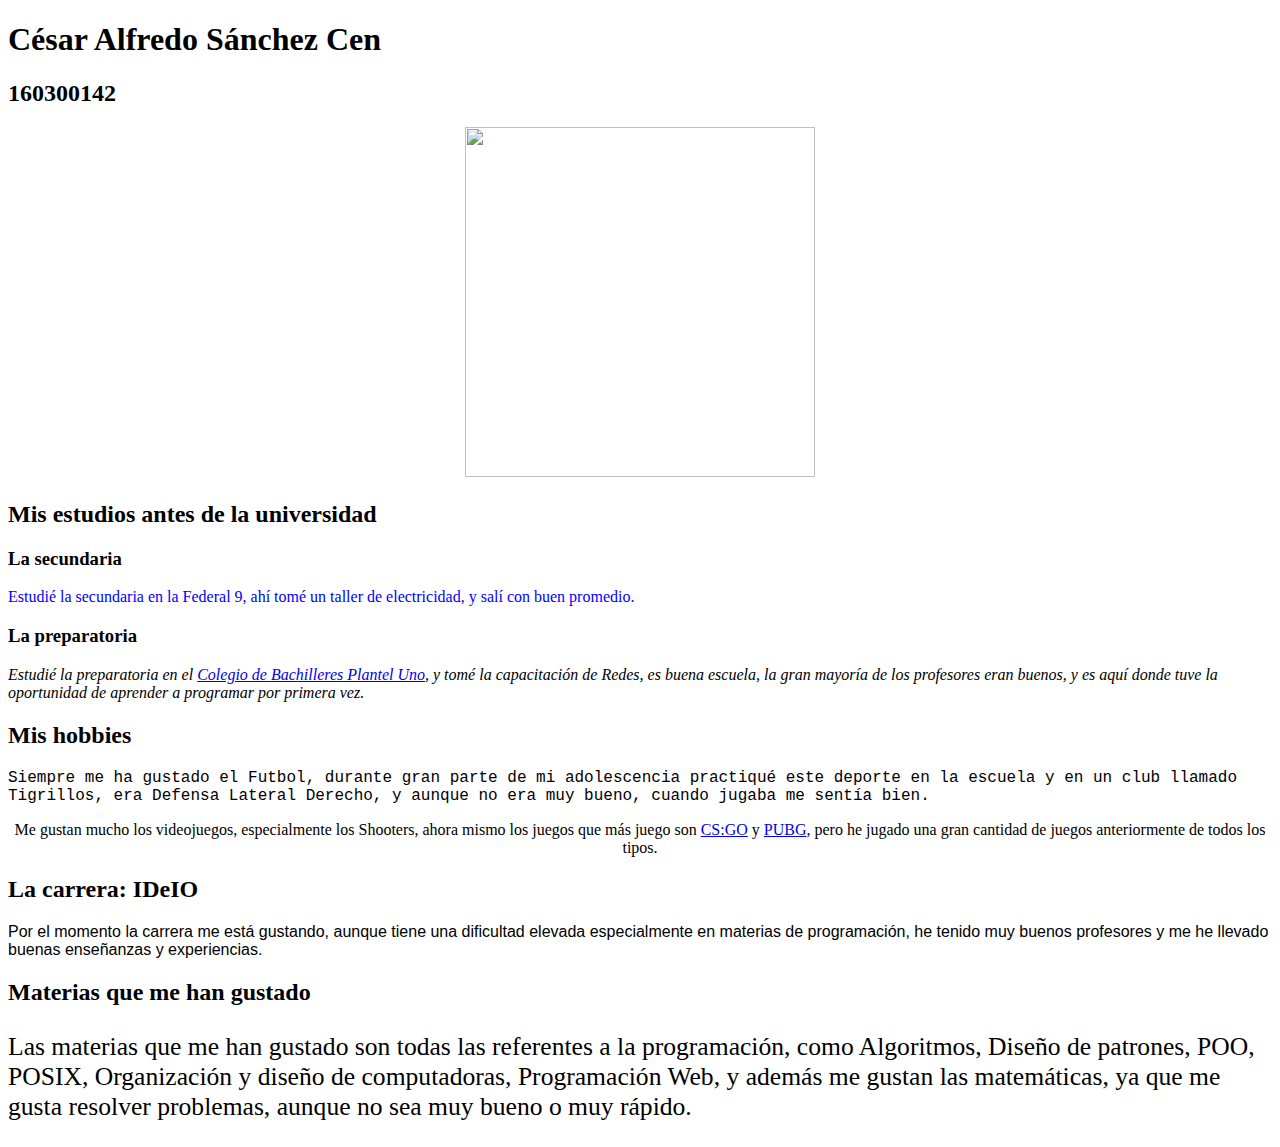
==== Tarea 1 28-01-2018/index.html @ 47cabe9f "Tarea 1" ====
<!DOCTYPE html>
<html>
	<head>
		<title>Tarea 1</title>
	</head>
	<body>
		<h1>César Alfredo Sánchez Cen</h1>
		<h2>160300142</h2>
			<div align="center">
				<img src="C:\Users\chiva\OneDrive\Documentos\GitHub\tareas\Tarea 1 28-01-2018\img\foto.jpg" width="350" height="350"/>
			</div>
		<h2>Mis estudios antes de la universidad</h2>
			<h3>La secundaria</h3>
				<p style="color:blue;">Estudié la secundaria en la Federal 9, ahí tomé un taller de electricidad, y salí con buen promedio.</p>
			<h3>La preparatoria</h3>
				<i>Estudié la preparatoria en el <a href="C:\Users\chiva\OneDrive\Documentos\GitHub\tareas\Tarea 1 28-01-2018\img\preparatoria.jpg">Colegio de Bachilleres Plantel Uno</a>, y tomé la capacitación de Redes, es buena escuela, la gran mayoría de los profesores eran buenos, y es aquí donde tuve la oportunidad de aprender a programar por primera vez.</i>
		<h2>Mis hobbies</h2>
			<p style="font-family:courier;">Siempre me ha gustado el Futbol, durante gran parte de mi adolescencia practiqué este deporte en la escuela y en un club llamado Tigrillos, era Defensa Lateral Derecho, y aunque no era muy bueno, cuando jugaba me sentía bien.</p>
			<p style="text-align:center;">Me gustan mucho los videojuegos, especialmente los Shooters, ahora mismo los juegos que más juego son <a href="http://store.steampowered.com/app/730/CounterStrike_Global_Offensive/">CS:GO</a> y <a href="http://store.steampowered.com/app/578080/PLAYERUNKNOWNS_BATTLEGROUNDS/">PUBG</a>, pero he jugado una gran cantidad de juegos anteriormente de todos los tipos.</p>
		<h2>La carrera: IDeIO</h2>
			<p style="font-family:arial;">Por el momento la carrera me está gustando, aunque tiene una dificultad elevada especialmente en materias de programación, he tenido muy buenos profesores y me he llevado buenas enseñanzas y experiencias.</p>
		<h2>Materias que me han gustado</h2>
			<p style="font-size:160%;">Las materias que me han gustado son todas las referentes a la programación, como Algoritmos, Diseño de patrones, POO, POSIX, Organización y diseño de computadoras, Programación Web, y además me gustan las matemáticas, ya que me gusta resolver problemas, aunque no sea muy bueno o muy rápido.</p>
	</body>
</html>
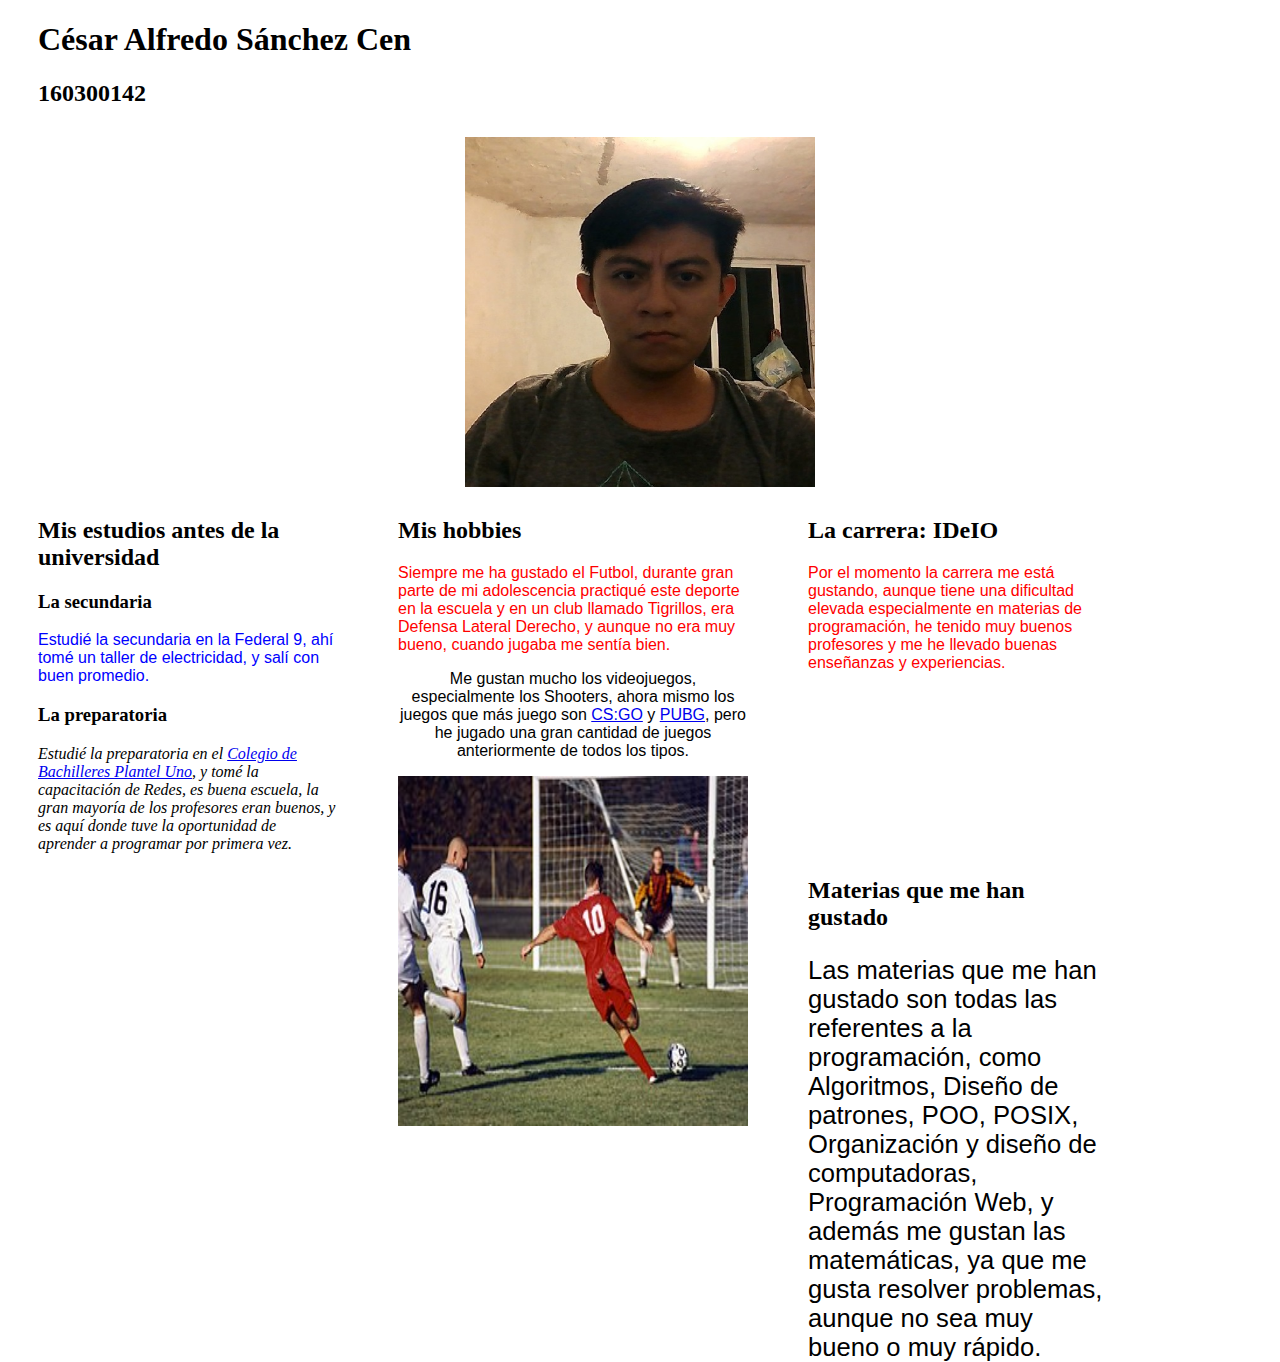
==== commit 9d3fab2a: "Tarea 2 31/01/2018" ====
--- a/Tarea 1 28-01-2018/index.html
+++ b/Tarea 1 28-01-2018/index.html
@@ -1,25 +1,37 @@
 <!DOCTYPE html>
 <html>
 	<head>
+		<link rel="stylesheet" href="styles/styles.css">
 		<title>Tarea 1</title>
 	</head>
 	<body>
-		<h1>César Alfredo Sánchez Cen</h1>
-		<h2>160300142</h2>
-			<div align="center">
-				<img src="C:\Users\chiva\OneDrive\Documentos\GitHub\tareas\Tarea 1 28-01-2018\img\foto.jpg" width="350" height="350"/>
-			</div>
-		<h2>Mis estudios antes de la universidad</h2>
+		<div id="titulos">
+			<h1>César Alfredo Sánchez Cen</h1>
+			<h2>160300142</h2>
+		</div>
+		<div id="imagen1">
+			<center> <img class="tamimg" src="images/foto.jpg"/> </center>
+		</div>
+		<div id="seccion1">
+			<h2>Mis estudios antes de la universidad</h2>
 			<h3>La secundaria</h3>
-				<p style="color:blue;">Estudié la secundaria en la Federal 9, ahí tomé un taller de electricidad, y salí con buen promedio.</p>
+				<p class="TexAzul">Estudié la secundaria en la Federal 9, ahí tomé un taller de electricidad, y salí con buen promedio.</p>
 			<h3>La preparatoria</h3>
-				<i>Estudié la preparatoria en el <a href="C:\Users\chiva\OneDrive\Documentos\GitHub\tareas\Tarea 1 28-01-2018\img\preparatoria.jpg">Colegio de Bachilleres Plantel Uno</a>, y tomé la capacitación de Redes, es buena escuela, la gran mayoría de los profesores eran buenos, y es aquí donde tuve la oportunidad de aprender a programar por primera vez.</i>
-		<h2>Mis hobbies</h2>
-			<p style="font-family:courier;">Siempre me ha gustado el Futbol, durante gran parte de mi adolescencia practiqué este deporte en la escuela y en un club llamado Tigrillos, era Defensa Lateral Derecho, y aunque no era muy bueno, cuando jugaba me sentía bien.</p>
-			<p style="text-align:center;">Me gustan mucho los videojuegos, especialmente los Shooters, ahora mismo los juegos que más juego son <a href="http://store.steampowered.com/app/730/CounterStrike_Global_Offensive/">CS:GO</a> y <a href="http://store.steampowered.com/app/578080/PLAYERUNKNOWNS_BATTLEGROUNDS/">PUBG</a>, pero he jugado una gran cantidad de juegos anteriormente de todos los tipos.</p>
-		<h2>La carrera: IDeIO</h2>
-			<p style="font-family:arial;">Por el momento la carrera me está gustando, aunque tiene una dificultad elevada especialmente en materias de programación, he tenido muy buenos profesores y me he llevado buenas enseñanzas y experiencias.</p>
-		<h2>Materias que me han gustado</h2>
-			<p style="font-size:160%;">Las materias que me han gustado son todas las referentes a la programación, como Algoritmos, Diseño de patrones, POO, POSIX, Organización y diseño de computadoras, Programación Web, y además me gustan las matemáticas, ya que me gusta resolver problemas, aunque no sea muy bueno o muy rápido.</p>
+				<i>Estudié la preparatoria en el <a href="images/preparatoria.jpg">Colegio de Bachilleres Plantel Uno</a>, y tomé la capacitación de Redes, es buena escuela, la gran mayoría de los profesores eran buenos, y es aquí donde tuve la oportunidad de aprender a programar por primera vez.</i>
+		</div>
+		<div id="seccion2">
+			<h2>Mis hobbies</h2>
+				<p class="TexRojo">Siempre me ha gustado el Futbol, durante gran parte de mi adolescencia practiqué este deporte en la escuela y en un club llamado Tigrillos, era Defensa Lateral Derecho, y aunque no era muy bueno, cuando jugaba me sentía bien.</p>
+				<p class="TexCentro">Me gustan mucho los videojuegos, especialmente los Shooters, ahora mismo los juegos que más juego son <a href="http://store.steampowered.com/app/730/CounterStrike_Global_Offensive/">CS:GO</a> y <a href="http://store.steampowered.com/app/578080/PLAYERUNKNOWNS_BATTLEGROUNDS/">PUBG</a>, pero he jugado una gran cantidad de juegos anteriormente de todos los tipos.</p>
+				<center> <img class="tamimg" src="images/hobbie.jpg"/> </center>
+		</div>
+		<div id="seccion3">
+			<h2>La carrera: IDeIO</h2>
+				<p class="TexRojo">Por el momento la carrera me está gustando, aunque tiene una dificultad elevada especialmente en materias de programación, he tenido muy buenos profesores y me he llevado buenas enseñanzas y experiencias.</p>
+		</div>
+		<div id="seccion4">
+			<h2>Materias que me han gustado</h2>
+				<p class="TexTam160">Las materias que me han gustado son todas las referentes a la programación, como Algoritmos, Diseño de patrones, POO, POSIX, Organización y diseño de computadoras, Programación Web, y además me gustan las matemáticas, ya que me gusta resolver problemas, aunque no sea muy bueno o muy rápido.</p>
+		</div>
 	</body>
 </html>--- a/Tarea 1 28-01-2018/styles/styles.css
+++ b/Tarea 1 28-01-2018/styles/styles.css
@@ -0,0 +1,60 @@
+
+p{
+	font-family:arial;
+}
+
+.tamimg{
+	width:350px;
+	height:350px;
+}
+
+.TexAzul{
+	color:blue;
+}
+
+.TexRojo{
+	color:red;
+}
+
+.TexCentro{
+	text-align:center;
+}
+
+.TexTam160{
+	font-size:160%;
+}
+
+#titulos{
+	margin-left:30px;
+}
+
+#imagen1{
+	float:bottom;
+	height:300px;
+	margin:30px;
+}
+#seccion1{
+	float:left;
+	width:300px;
+	height:300px;
+	margin:30px;
+}
+#seccion2{
+	float:left;
+	width:350px;
+	height:350px;
+	margin:30px;
+}
+#seccion3{
+	float:left;
+	width:300px;
+	height:300px;
+	margin:30px;
+}
+#seccion4{
+	float:left;
+	width:300px;
+	height:300px;
+	margin:30px;
+
+}
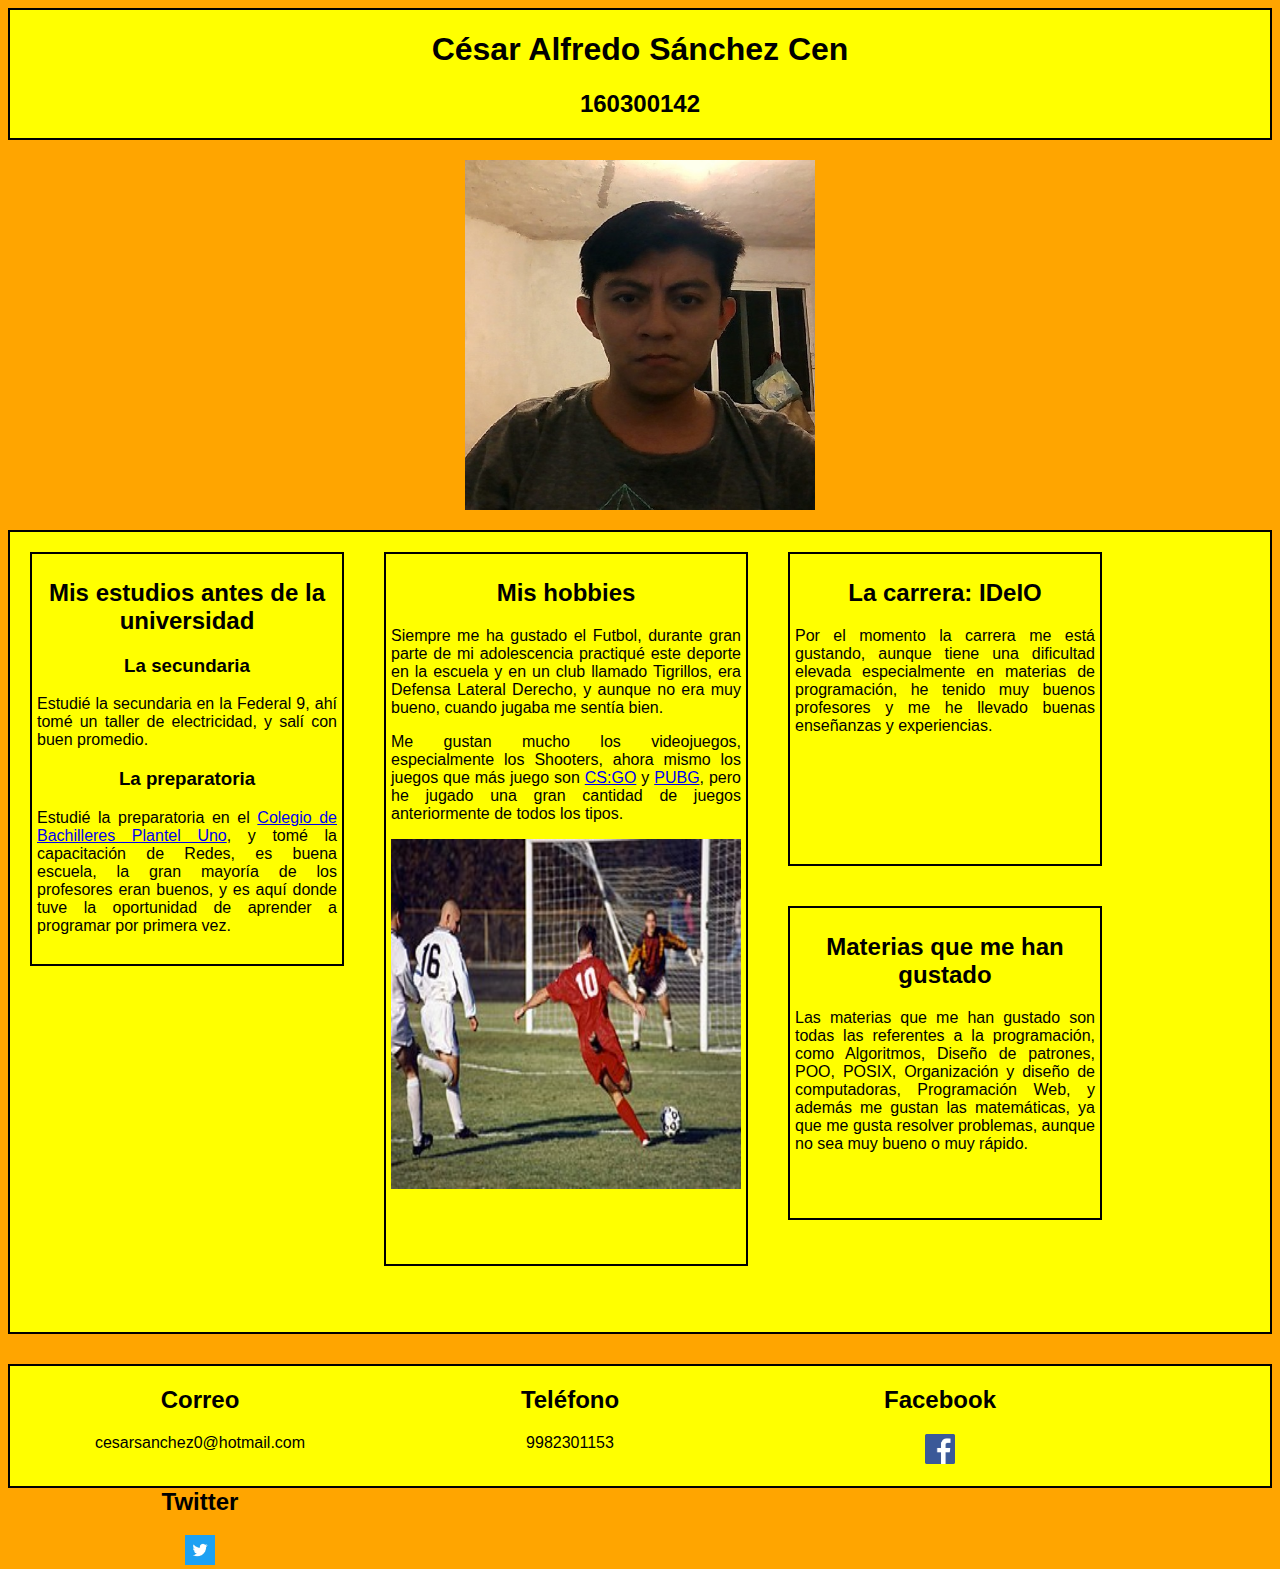
==== commit 97f3e72a: "Cambio a HTML5" ====
--- a/Tarea 1 28-01-2018/index.html
+++ b/Tarea 1 28-01-2018/index.html
@@ -1,37 +1,63 @@
 <!DOCTYPE html>
 <html>
 	<head>
+		<meta name="keywords" content="Programación,Web,HTML,HTML5,CSS">
+		<meta charset = "UTF-8">
 		<link rel="stylesheet" href="styles/styles.css">
 		<title>Tarea 1</title>
 	</head>
 	<body>
-		<div id="titulos">
+		<header>
 			<h1>César Alfredo Sánchez Cen</h1>
 			<h2>160300142</h2>
-		</div>
-		<div id="imagen1">
-			<center> <img class="tamimg" src="images/foto.jpg"/> </center>
-		</div>
-		<div id="seccion1">
-			<h2>Mis estudios antes de la universidad</h2>
-			<h3>La secundaria</h3>
-				<p class="TexAzul">Estudié la secundaria en la Federal 9, ahí tomé un taller de electricidad, y salí con buen promedio.</p>
-			<h3>La preparatoria</h3>
-				<i>Estudié la preparatoria en el <a href="images/preparatoria.jpg">Colegio de Bachilleres Plantel Uno</a>, y tomé la capacitación de Redes, es buena escuela, la gran mayoría de los profesores eran buenos, y es aquí donde tuve la oportunidad de aprender a programar por primera vez.</i>
-		</div>
-		<div id="seccion2">
-			<h2>Mis hobbies</h2>
-				<p class="TexRojo">Siempre me ha gustado el Futbol, durante gran parte de mi adolescencia practiqué este deporte en la escuela y en un club llamado Tigrillos, era Defensa Lateral Derecho, y aunque no era muy bueno, cuando jugaba me sentía bien.</p>
-				<p class="TexCentro">Me gustan mucho los videojuegos, especialmente los Shooters, ahora mismo los juegos que más juego son <a href="http://store.steampowered.com/app/730/CounterStrike_Global_Offensive/">CS:GO</a> y <a href="http://store.steampowered.com/app/578080/PLAYERUNKNOWNS_BATTLEGROUNDS/">PUBG</a>, pero he jugado una gran cantidad de juegos anteriormente de todos los tipos.</p>
-				<center> <img class="tamimg" src="images/hobbie.jpg"/> </center>
-		</div>
-		<div id="seccion3">
-			<h2>La carrera: IDeIO</h2>
-				<p class="TexRojo">Por el momento la carrera me está gustando, aunque tiene una dificultad elevada especialmente en materias de programación, he tenido muy buenos profesores y me he llevado buenas enseñanzas y experiencias.</p>
-		</div>
-		<div id="seccion4">
-			<h2>Materias que me han gustado</h2>
-				<p class="TexTam160">Las materias que me han gustado son todas las referentes a la programación, como Algoritmos, Diseño de patrones, POO, POSIX, Organización y diseño de computadoras, Programación Web, y además me gustan las matemáticas, ya que me gusta resolver problemas, aunque no sea muy bueno o muy rápido.</p>
-		</div>
+		</header>
+		<section id="fotos">
+			<img class="tamimgbig" src="images/foto.jpg"/>
+		</section>
+		<section id="informacion">
+			<article id="estudios">
+				<h2>Mis estudios antes de la universidad</h2>
+				<h3>La secundaria</h3>
+					<p class="contenido">Estudié la secundaria en la Federal 9, ahí tomé un taller de electricidad, y salí con buen promedio.</p>
+				<h3>La preparatoria</h3>
+					<p class="contenido">Estudié la preparatoria en el <a href="images/preparatoria.jpg">Colegio de Bachilleres Plantel Uno</a>, y tomé la capacitación de Redes, es buena escuela, la gran mayoría de los profesores eran buenos, y es aquí donde tuve la oportunidad de aprender a programar por primera vez.</p>
+			</article>
+			<article id="hobbies">
+				<h2>Mis hobbies</h2>
+					<p class="contenido">Siempre me ha gustado el Futbol, durante gran parte de mi adolescencia practiqué este deporte en la escuela y en un club llamado Tigrillos, era Defensa Lateral Derecho, y aunque no era muy bueno, cuando jugaba me sentía bien.</p>
+					<p class="contenido">Me gustan mucho los videojuegos, especialmente los Shooters, ahora mismo los juegos que más juego son <a href="http://store.steampowered.com/app/730/CounterStrike_Global_Offensive/">CS:GO</a> y <a href="http://store.steampowered.com/app/578080/PLAYERUNKNOWNS_BATTLEGROUNDS/">PUBG</a>, pero he jugado una gran cantidad de juegos anteriormente de todos los tipos.</p>
+					<center> <img class="tamimgbig" src="images/hobbie.jpg"/> </center>
+			</article>
+			<article id="carrera">
+				<h2>La carrera: IDeIO</h2>
+					<p class="contenido">Por el momento la carrera me está gustando, aunque tiene una dificultad elevada especialmente en materias de programación, he tenido muy buenos profesores y me he llevado buenas enseñanzas y experiencias.</p>
+			</article>
+			<article id="materias">
+				<h2>Materias que me han gustado</h2>
+					<p class="contenido">Las materias que me han gustado son todas las referentes a la programación, como Algoritmos, Diseño de patrones, POO, POSIX, Organización y diseño de computadoras, Programación Web, y además me gustan las matemáticas, ya que me gusta resolver problemas, aunque no sea muy bueno o muy rápido.</p>
+			</article>
+		</section>
+		<footer>
+			<section id="contactos">
+				<h2>Correo</h2>
+					<p>cesarsanchez0@hotmail.com</p>
+			</section>
+			<section id="contactos">
+				<h2>Teléfono</h2>
+					<p>9982301153</p>
+			</section>
+			<section id="contactos">
+				<h2>Facebook</h2>
+				<a href="https://www.facebook.com/cesarsc14">
+					<img class="tamimgsmall", src="images\facebook.png">
+				</a>
+			</section>
+			<section id="contactos">
+				<h2>Twitter</h2>
+				<a href="https://twitter.com/CesarASC14">
+					<img class="tamimgsmall", src="images\twitter.jpg">
+				</a>
+			</section>
+		</footer>
 	</body>
 </html>--- a/Tarea 1 28-01-2018/styles/styles.css
+++ b/Tarea 1 28-01-2018/styles/styles.css
@@ -1,60 +1,109 @@
-
 p{
-	font-family:arial;
+	font-family: arial;
 }
 
-.tamimg{
+body{
+	background-color: orange;
+}
+
+header{
+	border:2px solid black;
+	background-color: yellow;
+}
+
+h1, h2, h3{
+	font-family: arial;
+	text-align: center;
+}
+
+.h2contactos{
+	text-align:left;
+}
+
+.tamimgbig{
 	width:350px;
 	height:350px;
 }
 
-.TexAzul{
-	color:blue;
+.tamimgsmall{
+	width:30px;
+	height:30px;
 }
 
-.TexRojo{
-	color:red;
+#fotos{
+	text-align: center;
+	float:bottom;
+	margin-top: 20px;
+	height:350px;
 }
 
-.TexCentro{
-	text-align:center;
+#informacion{
+	border:2px solid black;
+	float:bottom;
+	margin-top: 20px;
+	height: 800px;
+	background-color: yellow;
 }
 
-.TexTam160{
-	font-size:160%;
+#estudios{
+	border:2px solid black;
+	float:left;
+	width:300px;
+	height:400px;
+	margin:20px;
+	padding: 5px;
+	background-color: yellow;
 }
 
-#titulos{
-	margin-left:30px;
+#hobbies{
+	border:2px solid black;
+	float:left;
+	width:350px;
+	height:700px;
+	margin:20px;
+	padding: 5px;
+	background-color: yellow;
 }
-
-#imagen1{
-	float:bottom;
-	height:300px;
-	margin:30px;
-}
-#seccion1{
+#carrera{
+	border:2px solid black;
 	float:left;
 	width:300px;
 	height:300px;
-	margin:30px;
+	margin:20px;
+	padding: 5px;
+	background-color: yellow;
 }
-#seccion2{
-	float:left;
-	width:350px;
-	height:350px;
-	margin:30px;
-}
-#seccion3{
+#materias{
+	border:2px solid black;
 	float:left;
 	width:300px;
 	height:300px;
-	margin:30px;
+	margin:20px;
+	padding: 5px;
+	background-color: yellow;
 }
-#seccion4{
-	float:left;
-	width:300px;
-	height:300px;
-	margin:30px;
 
+.contenido{
+	font-family: arial;
+	text-align: justify;
 }
+
+footer{
+	border:2px solid black;
+	margin-top: 30px;
+    height: 120px;
+    background-color: yellow;
+}
+
+#contactos{
+	float: left;
+	text-align: center;
+    margin: 0 5px 0 5px;
+    width: 350px;
+    padding-left: 10px;
+}
+
+
+
+
+
